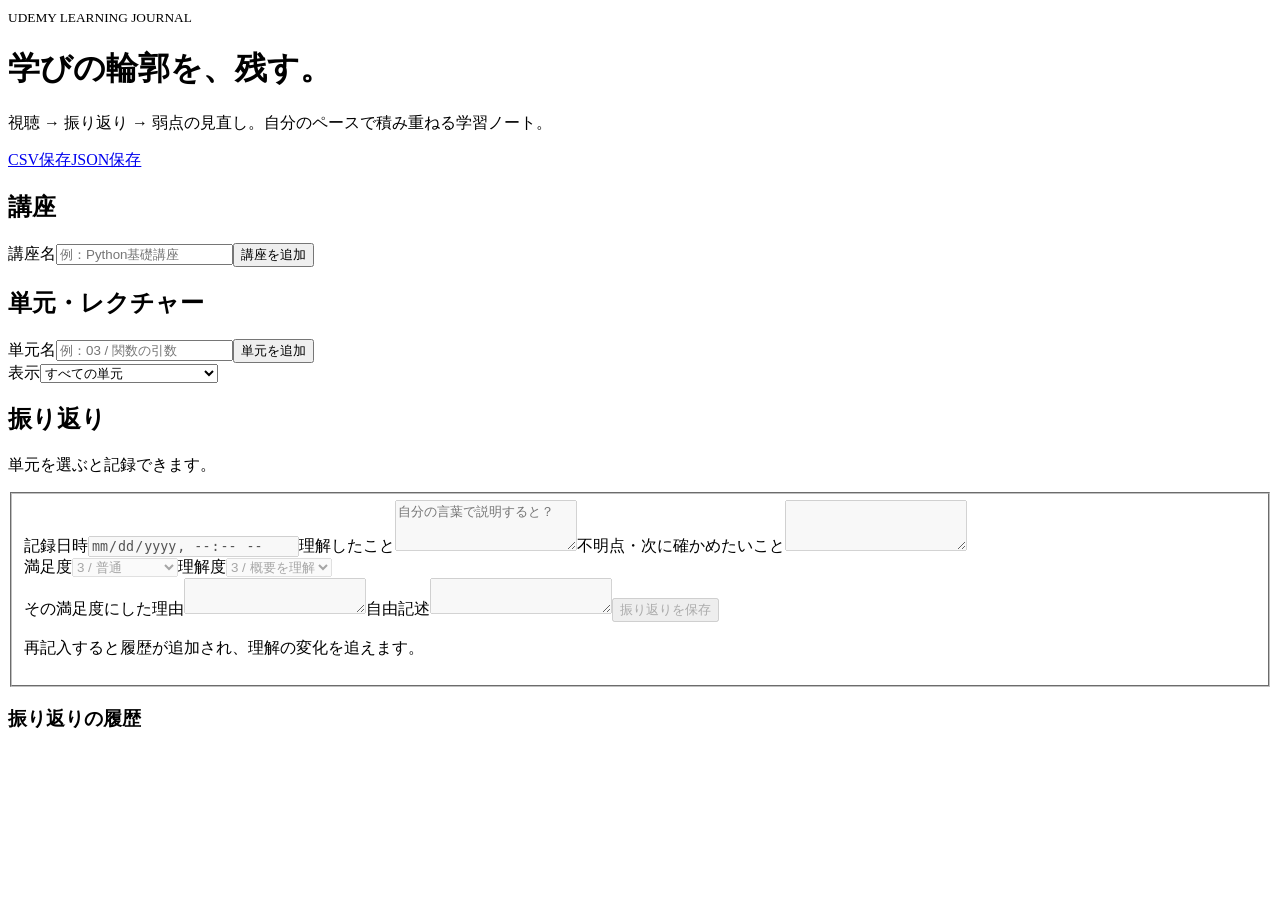
==== static/index.html @ 5ff928e4 "Initial public release Co-authored-by: Copilot App <223556219+Copilot@users.noreply.github.com>" ====
<!doctype html>
<html lang="ja"><head><meta charset="utf-8"><meta name="viewport" content="width=device-width, initial-scale=1"><title>学習リフレクション</title><link rel="stylesheet" href="/style.css"></head>
<body><header><div><small>UDEMY LEARNING JOURNAL</small><h1>学びの輪郭を、残す。</h1><p>視聴 → 振り返り → 弱点の見直し。自分のペースで積み重ねる学習ノート。</p></div><nav><a href="/api/export.csv">CSV保存</a><a href="/api/export.json">JSON保存</a></nav></header>
<div id="message" role="status" aria-live="polite"></div>
<main><aside><h2>講座</h2><form id="course-form"><label>講座名<input name="name" required placeholder="例：Python基礎講座" maxlength="300"></label><button>講座を追加</button></form><div id="courses"></div></aside>
<section><div id="overview"></div><div class="card"><h2>単元・レクチャー</h2><form id="lecture-form"><label>単元名<input name="title" required placeholder="例：03 / 関数の引数" maxlength="300"></label><button>単元を追加</button></form><label>表示<select id="filter"><option value="all">すべての単元</option><option value="unwatched">未視聴</option><option value="weak">理解度が低い・不明点あり</option><option value="unreflected">視聴済み・振り返り未記入</option></select></label><div id="lectures"></div></div></section>
<section class="card" id="journal"><h2 id="journal-title">振り返り</h2><p id="selection-hint">単元を選ぶと記録できます。</p><form id="reflection-form"><fieldset disabled id="reflection-fields"><label>記録日時<input type="datetime-local" name="recorded_at" required></label><label>理解したこと<textarea name="understood" rows="3" placeholder="自分の言葉で説明すると？"></textarea></label><label>不明点・次に確かめたいこと<textarea name="unclear" rows="3"></textarea></label><div class="ratings"><label>満足度<select name="satisfaction"><option value="1">1 / 不満</option><option value="2">2 / やや不満</option><option value="3" selected>3 / 普通</option><option value="4">4 / 満足</option><option value="5">5 / とても満足</option></select></label><label>理解度<select name="understanding"><option value="1">1 / ほぼ不明</option><option value="2">2 / 一部理解</option><option value="3" selected>3 / 概要を理解</option><option value="4">4 / 説明できる</option><option value="5">5 / 応用できる</option></select></label></div><label>その満足度にした理由<textarea name="reason" required rows="2"></textarea></label><label>自由記述<textarea name="notes" rows="2"></textarea></label><button>振り返りを保存</button><p class="muted">再記入すると履歴が追加され、理解の変化を追えます。</p></fieldset></form><h3>振り返りの履歴</h3><div id="history"></div></section></main><script src="/app.js"></script></body></html>
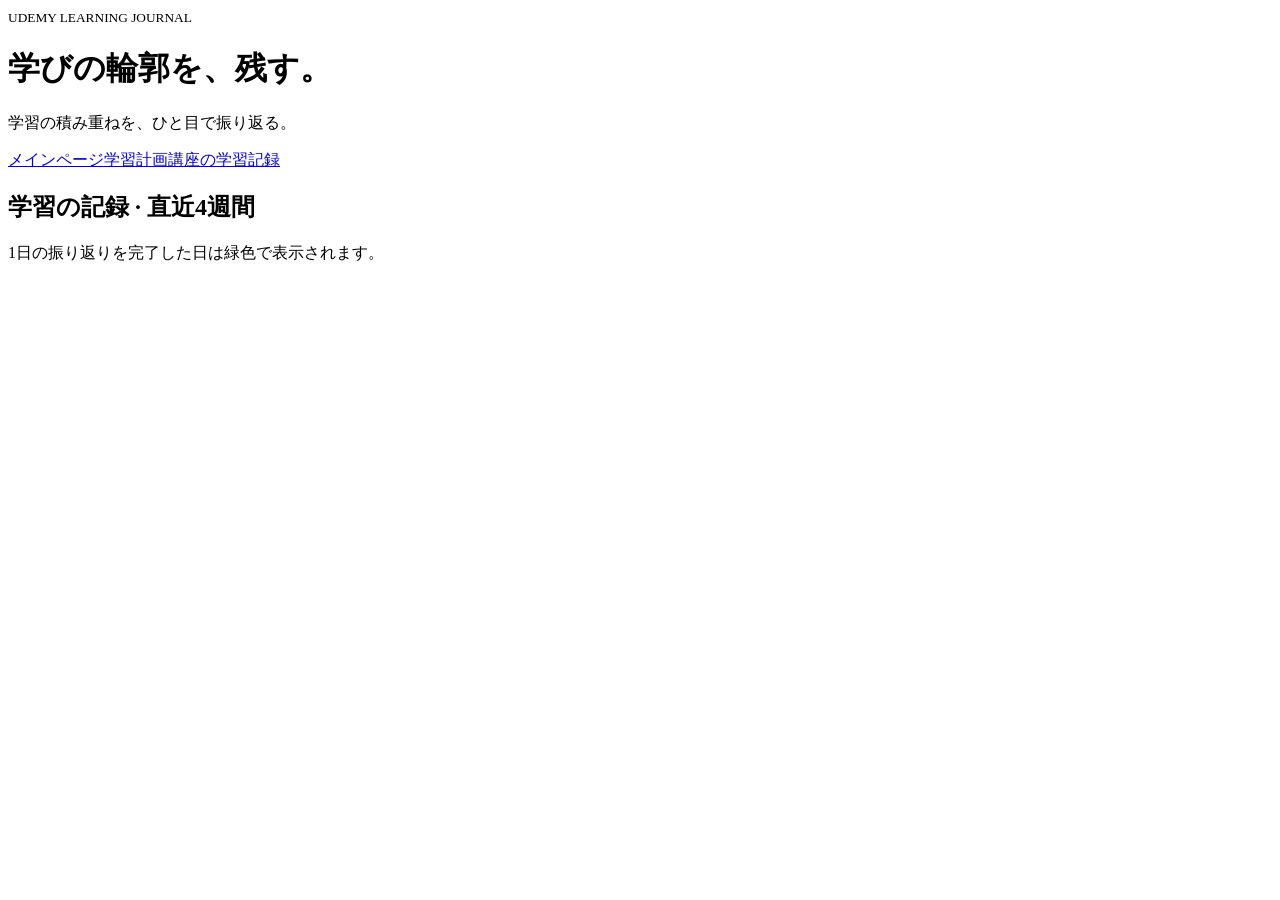
==== commit 9b4091d1: "Add Udemy curriculum import and learning pages Co-authored-by: Copilot App <223556219+Copilot@users." ====
--- a/static/index.html
+++ b/static/index.html
@@ -1,7 +1,6 @@
 <!doctype html>
 <html lang="ja"><head><meta charset="utf-8"><meta name="viewport" content="width=device-width, initial-scale=1"><title>学習リフレクション</title><link rel="stylesheet" href="/style.css"></head>
-<body><header><div><small>UDEMY LEARNING JOURNAL</small><h1>学びの輪郭を、残す。</h1><p>視聴 → 振り返り → 弱点の見直し。自分のペースで積み重ねる学習ノート。</p></div><nav><a href="/api/export.csv">CSV保存</a><a href="/api/export.json">JSON保存</a></nav></header>
+<body data-page="home"><header><div><small>UDEMY LEARNING JOURNAL</small><h1>学びの輪郭を、残す。</h1><p>学習の積み重ねを、ひと目で振り返る。</p></div><nav aria-label="メインナビゲーション"><a class="active" href="/">メインページ</a><a href="/planning">学習計画</a><a href="/learning">講座の学習記録</a></nav></header>
 <div id="message" role="status" aria-live="polite"></div>
-<main><aside><h2>講座</h2><form id="course-form"><label>講座名<input name="name" required placeholder="例：Python基礎講座" maxlength="300"></label><button>講座を追加</button></form><div id="courses"></div></aside>
-<section><div id="overview"></div><div class="card"><h2>単元・レクチャー</h2><form id="lecture-form"><label>単元名<input name="title" required placeholder="例：03 / 関数の引数" maxlength="300"></label><button>単元を追加</button></form><label>表示<select id="filter"><option value="all">すべての単元</option><option value="unwatched">未視聴</option><option value="weak">理解度が低い・不明点あり</option><option value="unreflected">視聴済み・振り返り未記入</option></select></label><div id="lectures"></div></div></section>
-<section class="card" id="journal"><h2 id="journal-title">振り返り</h2><p id="selection-hint">単元を選ぶと記録できます。</p><form id="reflection-form"><fieldset disabled id="reflection-fields"><label>記録日時<input type="datetime-local" name="recorded_at" required></label><label>理解したこと<textarea name="understood" rows="3" placeholder="自分の言葉で説明すると？"></textarea></label><label>不明点・次に確かめたいこと<textarea name="unclear" rows="3"></textarea></label><div class="ratings"><label>満足度<select name="satisfaction"><option value="1">1 / 不満</option><option value="2">2 / やや不満</option><option value="3" selected>3 / 普通</option><option value="4">4 / 満足</option><option value="5">5 / とても満足</option></select></label><label>理解度<select name="understanding"><option value="1">1 / ほぼ不明</option><option value="2">2 / 一部理解</option><option value="3" selected>3 / 概要を理解</option><option value="4">4 / 説明できる</option><option value="5">5 / 応用できる</option></select></label></div><label>その満足度にした理由<textarea name="reason" required rows="2"></textarea></label><label>自由記述<textarea name="notes" rows="2"></textarea></label><button>振り返りを保存</button><p class="muted">再記入すると履歴が追加され、理解の変化を追えます。</p></fieldset></form><h3>振り返りの履歴</h3><div id="history"></div></section></main><script src="/app.js"></script></body></html>
+<main class="single-page"><section class="card heatmap-card"><h2>学習の記録 · 直近4週間</h2><p class="muted">1日の振り返りを完了した日は緑色で表示されます。</p><div id="heatmap" aria-label="直近4週間の日次振り返りカレンダー"></div></section></main>
+<script src="/app.js"></script></body></html>
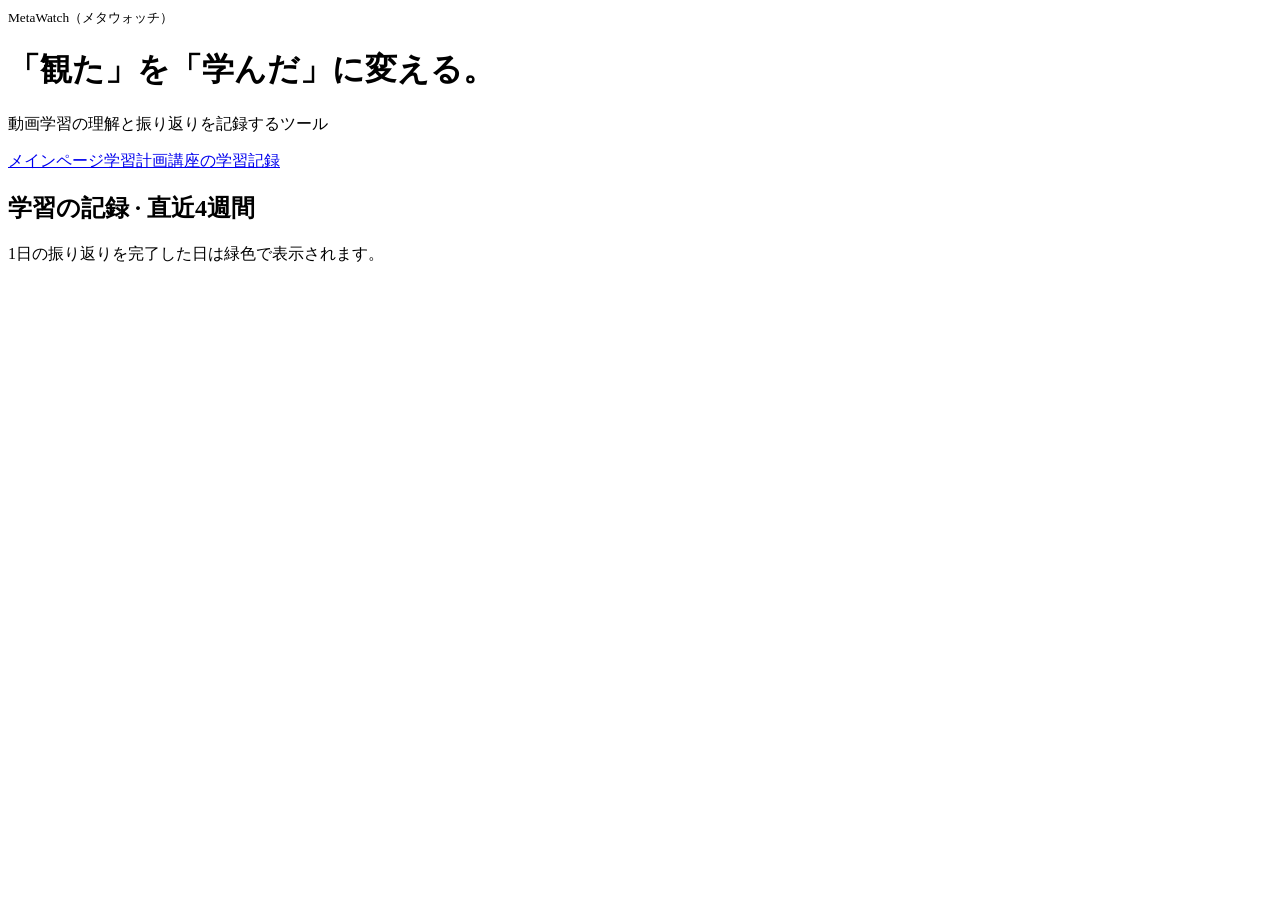
==== commit 599d23e4: "Apply MetaWatch branding across the app Co-authored-by: Copilot App <223556219+Copilot@users.noreply" ====
--- a/static/index.html
+++ b/static/index.html
@@ -1,6 +1,6 @@
 <!doctype html>
-<html lang="ja"><head><meta charset="utf-8"><meta name="viewport" content="width=device-width, initial-scale=1"><title>学習リフレクション</title><link rel="stylesheet" href="/style.css"></head>
-<body data-page="home"><header><div><small>UDEMY LEARNING JOURNAL</small><h1>学びの輪郭を、残す。</h1><p>学習の積み重ねを、ひと目で振り返る。</p></div><nav aria-label="メインナビゲーション"><a class="active" href="/">メインページ</a><a href="/planning">学習計画</a><a href="/learning">講座の学習記録</a></nav></header>
+<html lang="ja"><head><meta charset="utf-8"><meta name="viewport" content="width=device-width, initial-scale=1"><title>MetaWatch（メタウォッチ）</title><meta name="description" content="動画学習の理解と振り返りを記録するツール"><link rel="stylesheet" href="/style.css"></head>
+<body data-page="home"><header><div><small>MetaWatch（メタウォッチ）</small><h1>「観た」を「学んだ」に変える。</h1><p>動画学習の理解と振り返りを記録するツール</p></div><nav aria-label="メインナビゲーション"><a class="active" href="/">メインページ</a><a href="/planning">学習計画</a><a href="/learning">講座の学習記録</a></nav></header>
 <div id="message" role="status" aria-live="polite"></div>
 <main class="single-page"><section class="card heatmap-card"><h2>学習の記録 · 直近4週間</h2><p class="muted">1日の振り返りを完了した日は緑色で表示されます。</p><div id="heatmap" aria-label="直近4週間の日次振り返りカレンダー"></div></section></main>
 <script src="/app.js"></script></body></html>
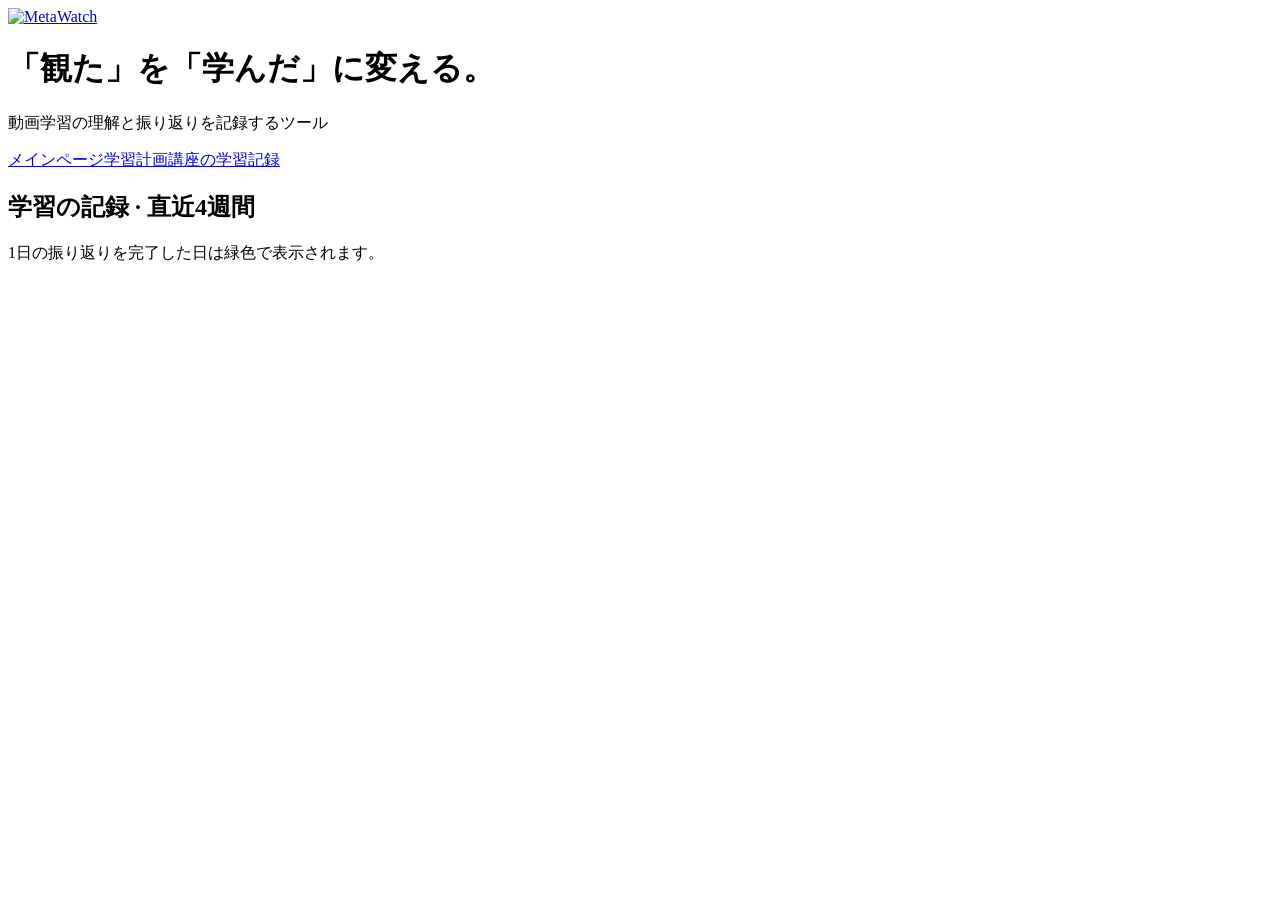
==== commit 2683571e: "Add MetaWatch logo and favicon Replace the text brand label with a transparent SVG mark and wordmark" ====
--- a/static/index.html
+++ b/static/index.html
@@ -1,6 +1,6 @@
 <!doctype html>
-<html lang="ja"><head><meta charset="utf-8"><meta name="viewport" content="width=device-width, initial-scale=1"><title>MetaWatch（メタウォッチ）</title><meta name="description" content="動画学習の理解と振り返りを記録するツール"><link rel="stylesheet" href="/style.css"></head>
-<body data-page="home"><header><div><small>MetaWatch（メタウォッチ）</small><h1>「観た」を「学んだ」に変える。</h1><p>動画学習の理解と振り返りを記録するツール</p></div><nav aria-label="メインナビゲーション"><a class="active" href="/">メインページ</a><a href="/planning">学習計画</a><a href="/learning">講座の学習記録</a></nav></header>
+<html lang="ja"><head><meta charset="utf-8"><meta name="viewport" content="width=device-width, initial-scale=1"><title>MetaWatch（メタウォッチ）</title><meta name="description" content="動画学習の理解と振り返りを記録するツール"><link rel="icon" type="image/svg+xml" href="/favicon.svg"><link rel="stylesheet" href="/style.css"></head>
+<body data-page="home"><header><div class="site-identity"><a class="brand" href="/" aria-label="MetaWatch メインページ"><img class="brand-mark" src="/brand-mark.svg" alt=""><img class="brand-wordmark" src="/brand-wordmark.svg" alt="MetaWatch"></a><h1>「観た」を「学んだ」に変える。</h1><p>動画学習の理解と振り返りを記録するツール</p></div><nav aria-label="メインナビゲーション"><a class="active" href="/">メインページ</a><a href="/planning">学習計画</a><a href="/learning">講座の学習記録</a></nav></header>
 <div id="message" role="status" aria-live="polite"></div>
 <main class="single-page"><section class="card heatmap-card"><h2>学習の記録 · 直近4週間</h2><p class="muted">1日の振り返りを完了した日は緑色で表示されます。</p><div id="heatmap" aria-label="直近4週間の日次振り返りカレンダー"></div></section></main>
 <script src="/app.js"></script></body></html>
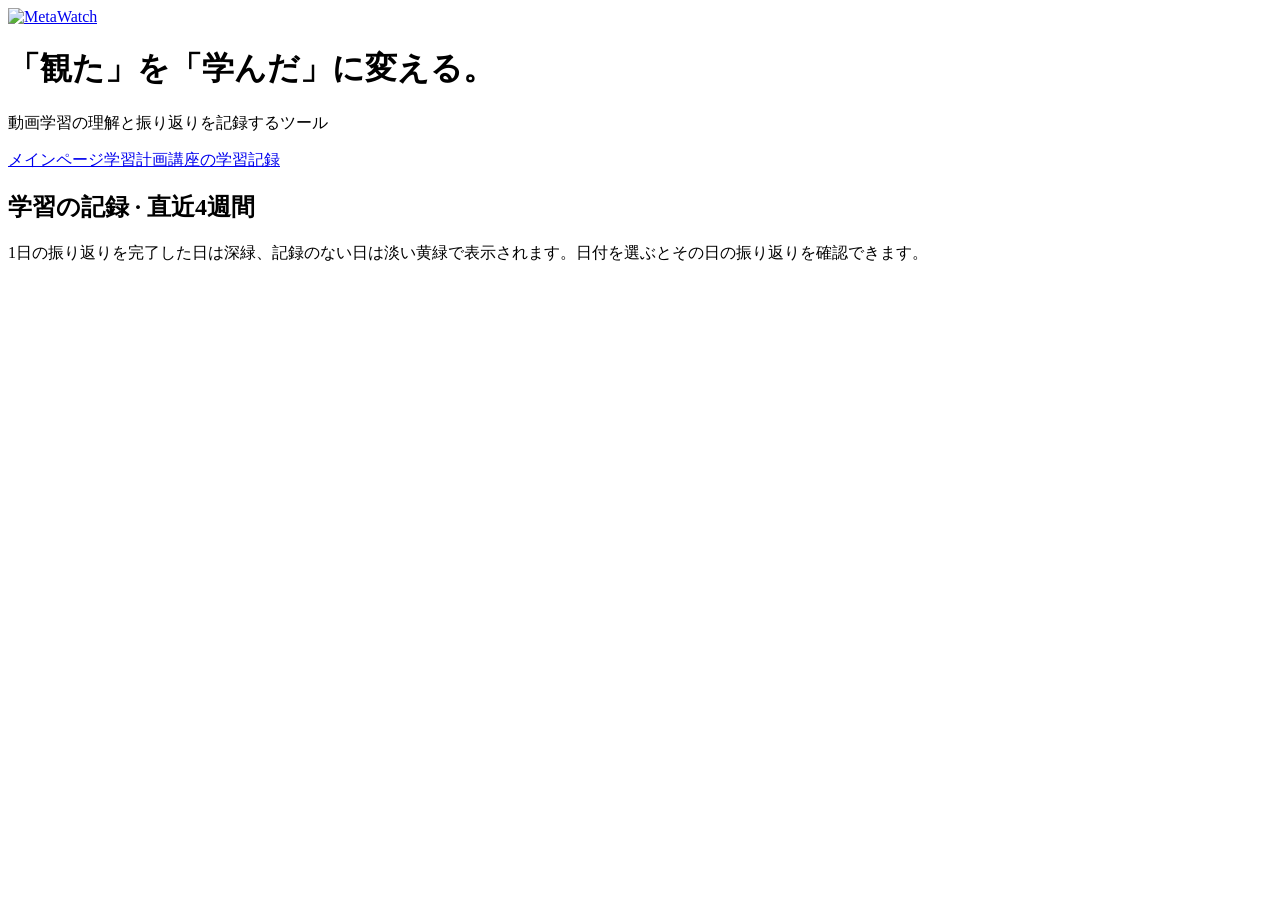
==== commit 7febae00: "Add consented AI learning reflections Co-authored-by: Copilot App <223556219+Copilot@users.noreply.g" ====
--- a/static/index.html
+++ b/static/index.html
@@ -1,6 +1,14 @@
 <!doctype html>
 <html lang="ja"><head><meta charset="utf-8"><meta name="viewport" content="width=device-width, initial-scale=1"><title>MetaWatch（メタウォッチ）</title><meta name="description" content="動画学習の理解と振り返りを記録するツール"><link rel="icon" type="image/svg+xml" href="/favicon.svg"><link rel="stylesheet" href="/style.css"></head>
-<body data-page="home"><header><div class="site-identity"><a class="brand" href="/" aria-label="MetaWatch メインページ"><img class="brand-mark" src="/brand-mark.svg" alt=""><img class="brand-wordmark" src="/brand-wordmark.svg" alt="MetaWatch"></a><h1>「観た」を「学んだ」に変える。</h1><p>動画学習の理解と振り返りを記録するツール</p></div><nav aria-label="メインナビゲーション"><a class="active" href="/">メインページ</a><a href="/planning">学習計画</a><a href="/learning">講座の学習記録</a></nav></header>
+<body data-page="home"><header class="site-header"><div class="site-identity"><a class="brand" href="/" aria-label="MetaWatch メインページ"><img class="brand-mark" src="/brand-mark.svg" alt=""><img class="brand-wordmark" src="/brand-wordmark.svg" alt="MetaWatch"></a><h1>「観た」を「学んだ」に変える。</h1><p>動画学習の理解と振り返りを記録するツール</p></div><nav aria-label="メインナビゲーション"><a class="active" aria-current="page" href="/">メインページ</a><a href="/planning">学習計画</a><a href="/learning">講座の学習記録</a></nav></header>
 <div id="message" role="status" aria-live="polite"></div>
-<main class="single-page"><section class="card heatmap-card"><h2>学習の記録 · 直近4週間</h2><p class="muted">1日の振り返りを完了した日は緑色で表示されます。</p><div id="heatmap" aria-label="直近4週間の日次振り返りカレンダー"></div></section></main>
+<main class="single-page">
+ <section class="card heatmap-card" aria-labelledby="heatmap-title">
+  <h2 id="heatmap-title">学習の記録 · 直近4週間</h2>
+  <p class="muted">1日の振り返りを完了した日は深緑、記録のない日は淡い黄緑で表示されます。日付を選ぶとその日の振り返りを確認できます。</p>
+  <div id="heatmap" aria-label="直近4週間の日次振り返りカレンダー"></div>
+  <section id="selected-day-reflections" class="selected-day-reflections" aria-live="polite" aria-labelledby="selected-day-title"></section>
+ </section>
+ <section id="ai-reflection" class="card ai-reflection" aria-live="polite" aria-labelledby="ai-reflection-title"></section>
+</main>
 <script src="/app.js"></script></body></html>
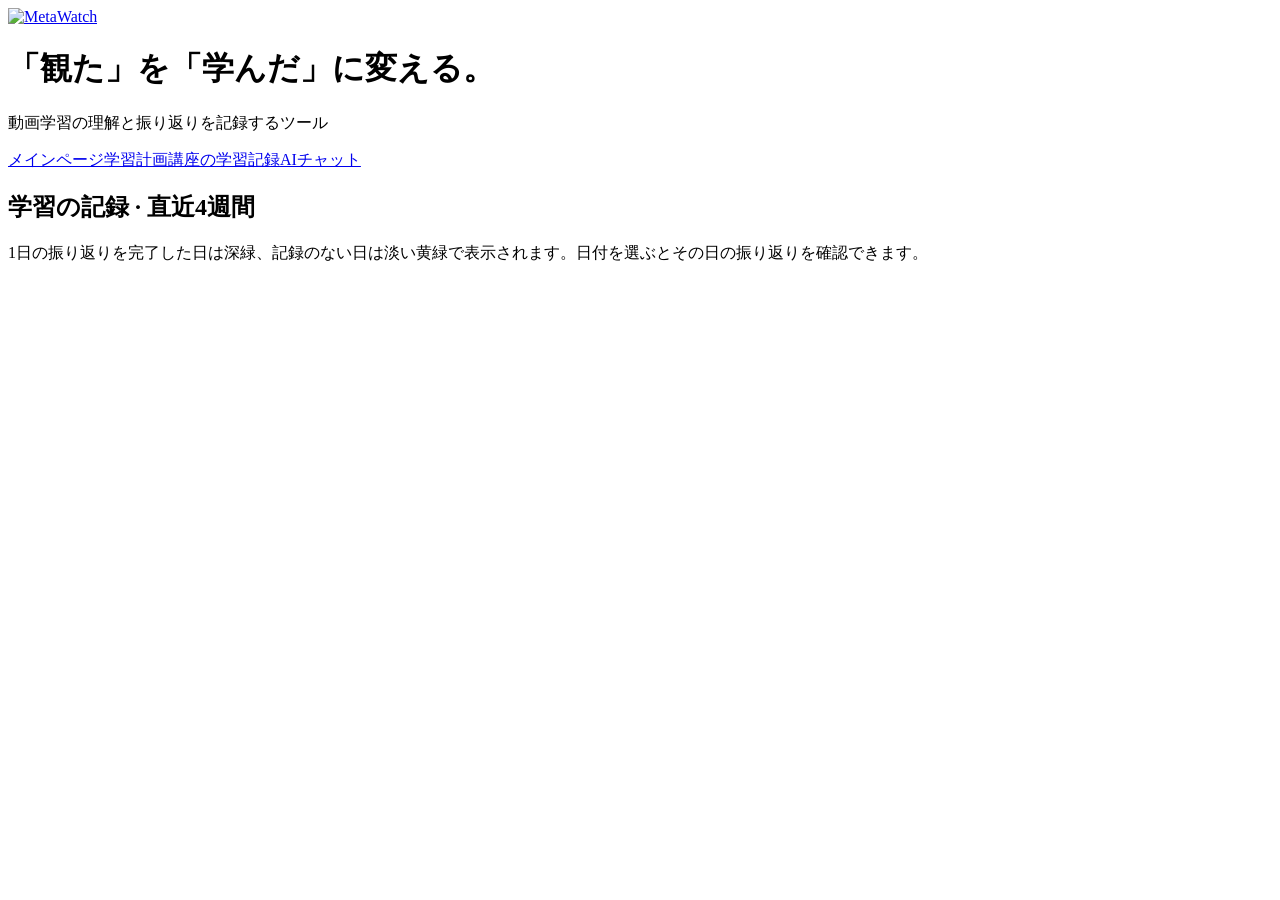
==== commit a7798ccf: "Add AI learning chat page Co-authored-by: Copilot App <223556219+Copilot@users.noreply.github.com>" ====
--- a/static/index.html
+++ b/static/index.html
@@ -1,6 +1,6 @@
 <!doctype html>
 <html lang="ja"><head><meta charset="utf-8"><meta name="viewport" content="width=device-width, initial-scale=1"><title>MetaWatch（メタウォッチ）</title><meta name="description" content="動画学習の理解と振り返りを記録するツール"><link rel="icon" type="image/svg+xml" href="/favicon.svg"><link rel="stylesheet" href="/style.css"></head>
-<body data-page="home"><header class="site-header"><div class="site-identity"><a class="brand" href="/" aria-label="MetaWatch メインページ"><img class="brand-mark" src="/brand-mark.svg" alt=""><img class="brand-wordmark" src="/brand-wordmark.svg" alt="MetaWatch"></a><h1>「観た」を「学んだ」に変える。</h1><p>動画学習の理解と振り返りを記録するツール</p></div><nav aria-label="メインナビゲーション"><a class="active" aria-current="page" href="/">メインページ</a><a href="/planning">学習計画</a><a href="/learning">講座の学習記録</a></nav></header>
+<body data-page="home"><header class="site-header"><div class="site-identity"><a class="brand" href="/" aria-label="MetaWatch メインページ"><img class="brand-mark" src="/brand-mark.svg" alt=""><img class="brand-wordmark" src="/brand-wordmark.svg" alt="MetaWatch"></a><h1>「観た」を「学んだ」に変える。</h1><p>動画学習の理解と振り返りを記録するツール</p></div><nav aria-label="メインナビゲーション"><a class="active" aria-current="page" href="/">メインページ</a><a href="/planning">学習計画</a><a href="/learning">講座の学習記録</a><a href="/ai-chat">AIチャット</a></nav></header>
 <div id="message" role="status" aria-live="polite"></div>
 <main class="single-page">
  <section class="card heatmap-card" aria-labelledby="heatmap-title">
